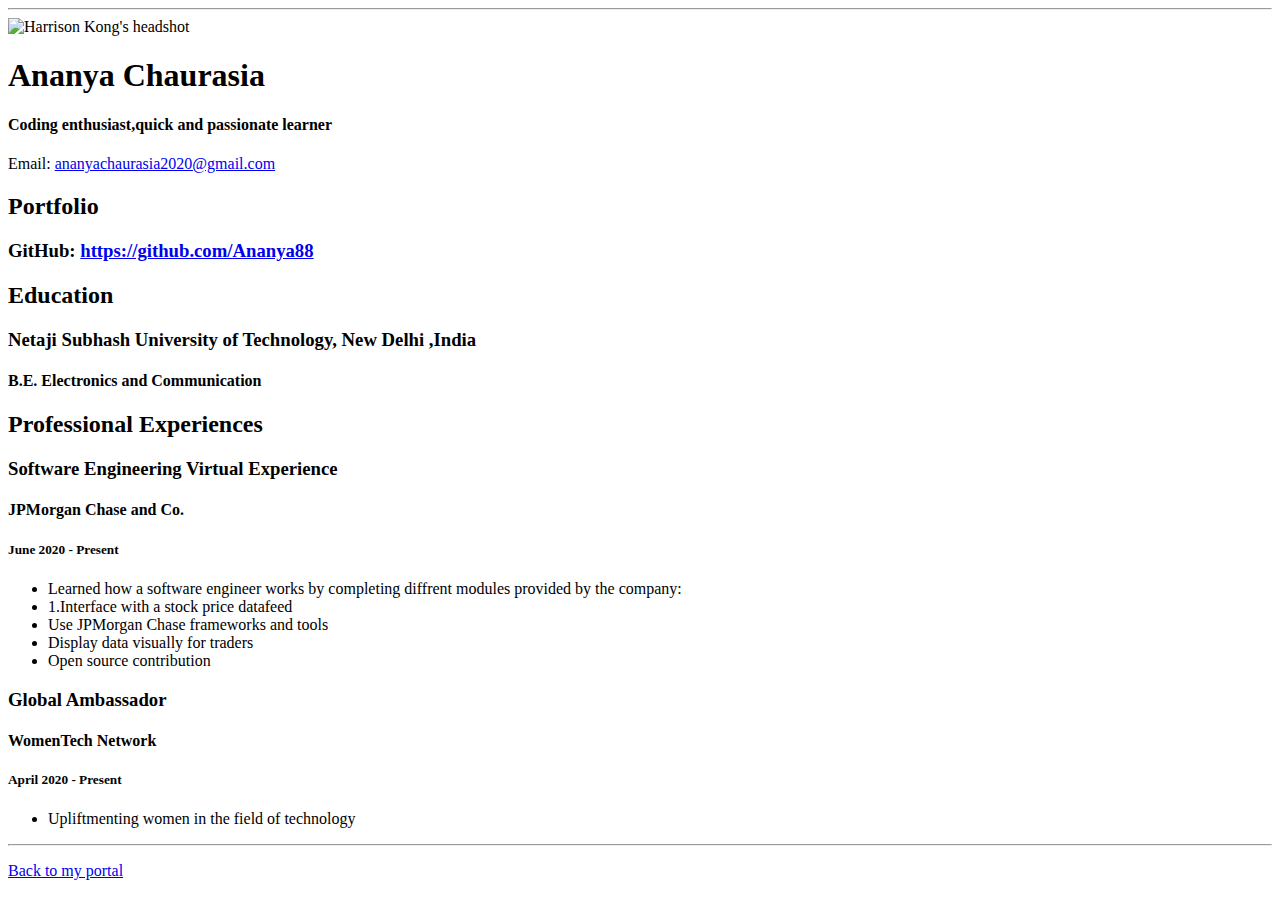
==== resume.html @ 0cdb5b57 "Add files via upload" ====
<!doctype html>

<!-- this is a comment for human! -->

<html lang="en">

  <header>
    <title>Ananya Chaurasia's Resume</title>
     <link rel="stylesheet" href="css/master.css">
     <link rel="FaviconIcon" href="favicon.ico" type="image/x-icon">
     <link rel="shortcut" href="favicon.ico" type="image/x-icon">
     <meta name="viewport" content="width-device-width,initial-scale-1, shrink-to-fit-no">
     <meta name="name" content="Ananya Chaurasia's Portal">
    
  </header>

  <body>
    <hr>

    <img src="images/headshot.jpg" alt="Harrison Kong's headshot" width="20%">

    <h1>Ananya Chaurasia</h1>
    <h4>Coding enthusiast,quick and passionate learner</h4>

    <p>Email: <a href="mailto:ananyachaurasia2020@gmail.com" target="_blank">ananyachaurasia2020@gmail.com</a></p>
    <!-- don't post physical address, personal phone number or other personal information on the web! -->

    <h2>Portfolio</h2>
      <h3>GitHub: <a href="https://github.com/Ananya88" target="_blank">https://github.com/Ananya88</a></h3>

    <h2>Education</h2>

    <h3>Netaji Subhash University of Technology, New Delhi ,India</h3>
    <h4>B.E. Electronics and Communication</h4>

    <h2>Professional Experiences</h2>

    <h3>Software Engineering Virtual Experience</h3>
    <h4>JPMorgan Chase and Co.</h4>
    <h5>June 2020 - Present</h5>
      <ul>
        <li>Learned how a software engineer works by completing diffrent modules provided by the company:</li>
        <li>1.Interface with a stock price datafeed</li>
        <li>Use JPMorgan Chase frameworks and tools</li>
        <li>Display data visually for traders</li>
        <li>Open source contribution</li>
      </ul>

    <h3>Global Ambassador</h3>
    <h4>WomenTech Network</h4>
    <h5>April 2020 - Present</h5>
      <ul>
        <li>Upliftmenting women in the field of technology</li>
      </ul>
  </body>

  <footer>
  <hr>
  <p><a href="index.html">Back to my portal</a><p>
  </footer>

</html>
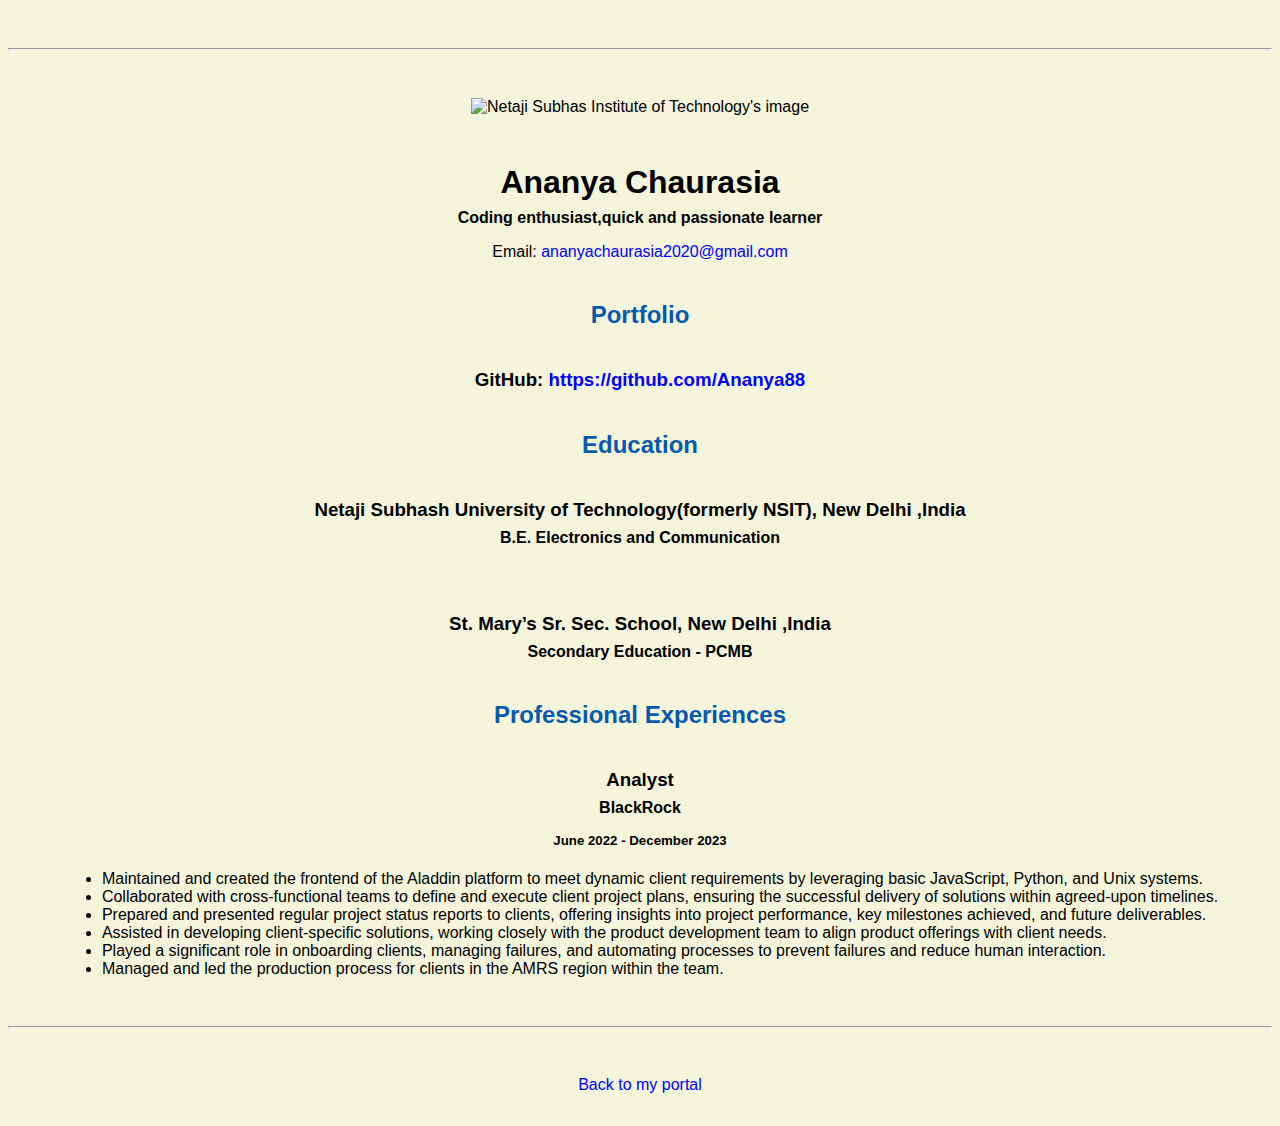
==== commit 4d17058f: "Update resume.html" ====
--- a/resume.html
+++ b/resume.html
@@ -17,41 +17,38 @@
   <body>
     <hr>
 
-    <img src="images/headshot.jpg" alt="Harrison Kong's headshot" width="20%">
+    <img src="images/Netaji-Subhas-University-of-Technology.jpg" alt="Netaji Subhas Institute of Technology's image" width="20%">
 
     <h1>Ananya Chaurasia</h1>
     <h4>Coding enthusiast,quick and passionate learner</h4>
 
     <p>Email: <a href="mailto:ananyachaurasia2020@gmail.com" target="_blank">ananyachaurasia2020@gmail.com</a></p>
-    <!-- don't post physical address, personal phone number or other personal information on the web! -->
 
     <h2>Portfolio</h2>
       <h3>GitHub: <a href="https://github.com/Ananya88" target="_blank">https://github.com/Ananya88</a></h3>
 
     <h2>Education</h2>
 
-    <h3>Netaji Subhash University of Technology, New Delhi ,India</h3>
+    <h3>Netaji Subhash University of Technology(formerly NSIT), New Delhi ,India</h3>
     <h4>B.E. Electronics and Communication</h4>
+    <br>
+    <h3>St. Mary’s Sr. Sec. School, New Delhi ,India</h3>
+    <h4>Secondary Education - PCMB</h4>
 
     <h2>Professional Experiences</h2>
 
-    <h3>Software Engineering Virtual Experience</h3>
-    <h4>JPMorgan Chase and Co.</h4>
-    <h5>June 2020 - Present</h5>
+    <h3>Analyst</h3>
+    <h4>BlackRock</h4>
+    <h5>June 2022 - December 2023</h5>
       <ul>
-        <li>Learned how a software engineer works by completing diffrent modules provided by the company:</li>
-        <li>1.Interface with a stock price datafeed</li>
-        <li>Use JPMorgan Chase frameworks and tools</li>
-        <li>Display data visually for traders</li>
-        <li>Open source contribution</li>
+            <li> Maintained and created the frontend of the Aladdin platform to meet dynamic client requirements by leveraging basic JavaScript, Python, and Unix systems.</li>
+            <li> Collaborated with cross-functional teams to define and execute client project plans, ensuring the successful delivery of solutions within agreed-upon timelines.</li>
+            <li> Prepared and presented regular project status reports to clients, offering insights into project performance, key milestones achieved, and future deliverables.</li>
+            <li> Assisted in developing client-specific solutions, working closely with the product development team to align product offerings with client needs.</li>
+            <li> Played a significant role in onboarding clients, managing failures, and automating processes to prevent failures and reduce human interaction.</li>
+            <li> Managed and led the production process for clients in the AMRS region within the team.</li>
       </ul>
-
-    <h3>Global Ambassador</h3>
-    <h4>WomenTech Network</h4>
-    <h5>April 2020 - Present</h5>
-      <ul>
-        <li>Upliftmenting women in the field of technology</li>
-      </ul>
+    
   </body>
 
   <footer>
--- a/css/master.css
+++ b/css/master.css
@@ -0,0 +1,61 @@
+/* Cascading stylesheet for the website */
+
+   a{
+    color: blue;
+    text-decoration: none; /* This means we do not want hyperlinks to be underlined */
+  }
+
+  a:hover  {
+    color: red;
+    text-decoration: none; /* This means we do not want hyperlinks to be underlined */
+  }
+
+  body {
+    background-color: beige;
+    color: black;
+    font-family: Arial, Helvetica, sans-serif; 
+    text-align: center; 
+   }
+
+  footer {
+    margin-top: 2rem;
+    margin-bottom: 2rem;
+  }
+
+  h1 {
+    margin-bottom: 0.5rem;
+    margin-top: 3rem;
+   }
+
+  h2 {
+
+    color: #075AAB; 
+    margin-bottom: 2.5rem;
+    margin-top: 2.5rem; 
+   }
+
+  h3 {
+    margin-bottom: 0;
+    margin-top: 2rem;
+  }
+
+  h4 {
+    margin-bottom: 1rem;
+    margin-top: 0.5rem;
+  }
+
+  h5 {
+    margin-top: 0.5rem;
+  }
+
+  hr {
+    margin-bottom: 3rem;
+    margin-top: 3rem;
+  }
+
+  /* this controls how the bullet points in the resume page looks */
+  ul {
+    display: table;
+    margin: 0 auto;
+    text-align: left;
+  }
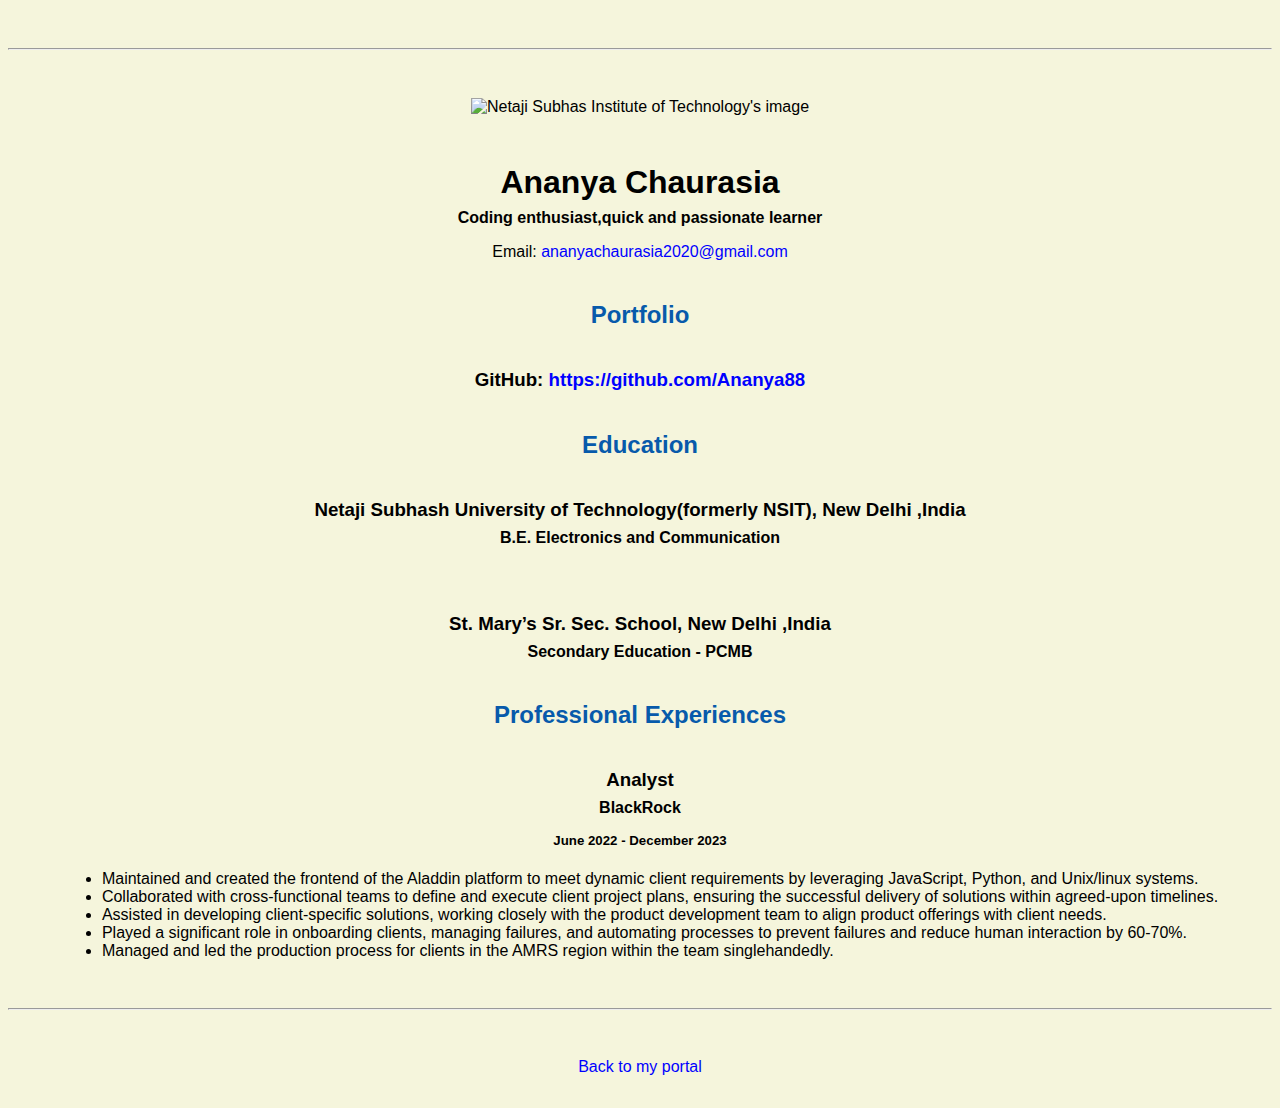
==== commit b12c0d90: "Update resume.html" ====
--- a/resume.html
+++ b/resume.html
@@ -1,6 +1,4 @@
 <!doctype html>
-
-<!-- this is a comment for human! -->
 
 <html lang="en">
 
@@ -41,12 +39,11 @@
     <h4>BlackRock</h4>
     <h5>June 2022 - December 2023</h5>
       <ul>
-            <li> Maintained and created the frontend of the Aladdin platform to meet dynamic client requirements by leveraging basic JavaScript, Python, and Unix systems.</li>
+            <li> Maintained and created the frontend of the Aladdin platform to meet dynamic client requirements by leveraging JavaScript, Python, and Unix/linux systems.</li>
             <li> Collaborated with cross-functional teams to define and execute client project plans, ensuring the successful delivery of solutions within agreed-upon timelines.</li>
-            <li> Prepared and presented regular project status reports to clients, offering insights into project performance, key milestones achieved, and future deliverables.</li>
             <li> Assisted in developing client-specific solutions, working closely with the product development team to align product offerings with client needs.</li>
-            <li> Played a significant role in onboarding clients, managing failures, and automating processes to prevent failures and reduce human interaction.</li>
-            <li> Managed and led the production process for clients in the AMRS region within the team.</li>
+            <li> Played a significant role in onboarding clients, managing failures, and automating processes to prevent failures and reduce human interaction by 60-70%.</li>
+            <li> Managed and led the production process for clients in the AMRS region within the team singlehandedly.</li>
       </ul>
     
   </body>
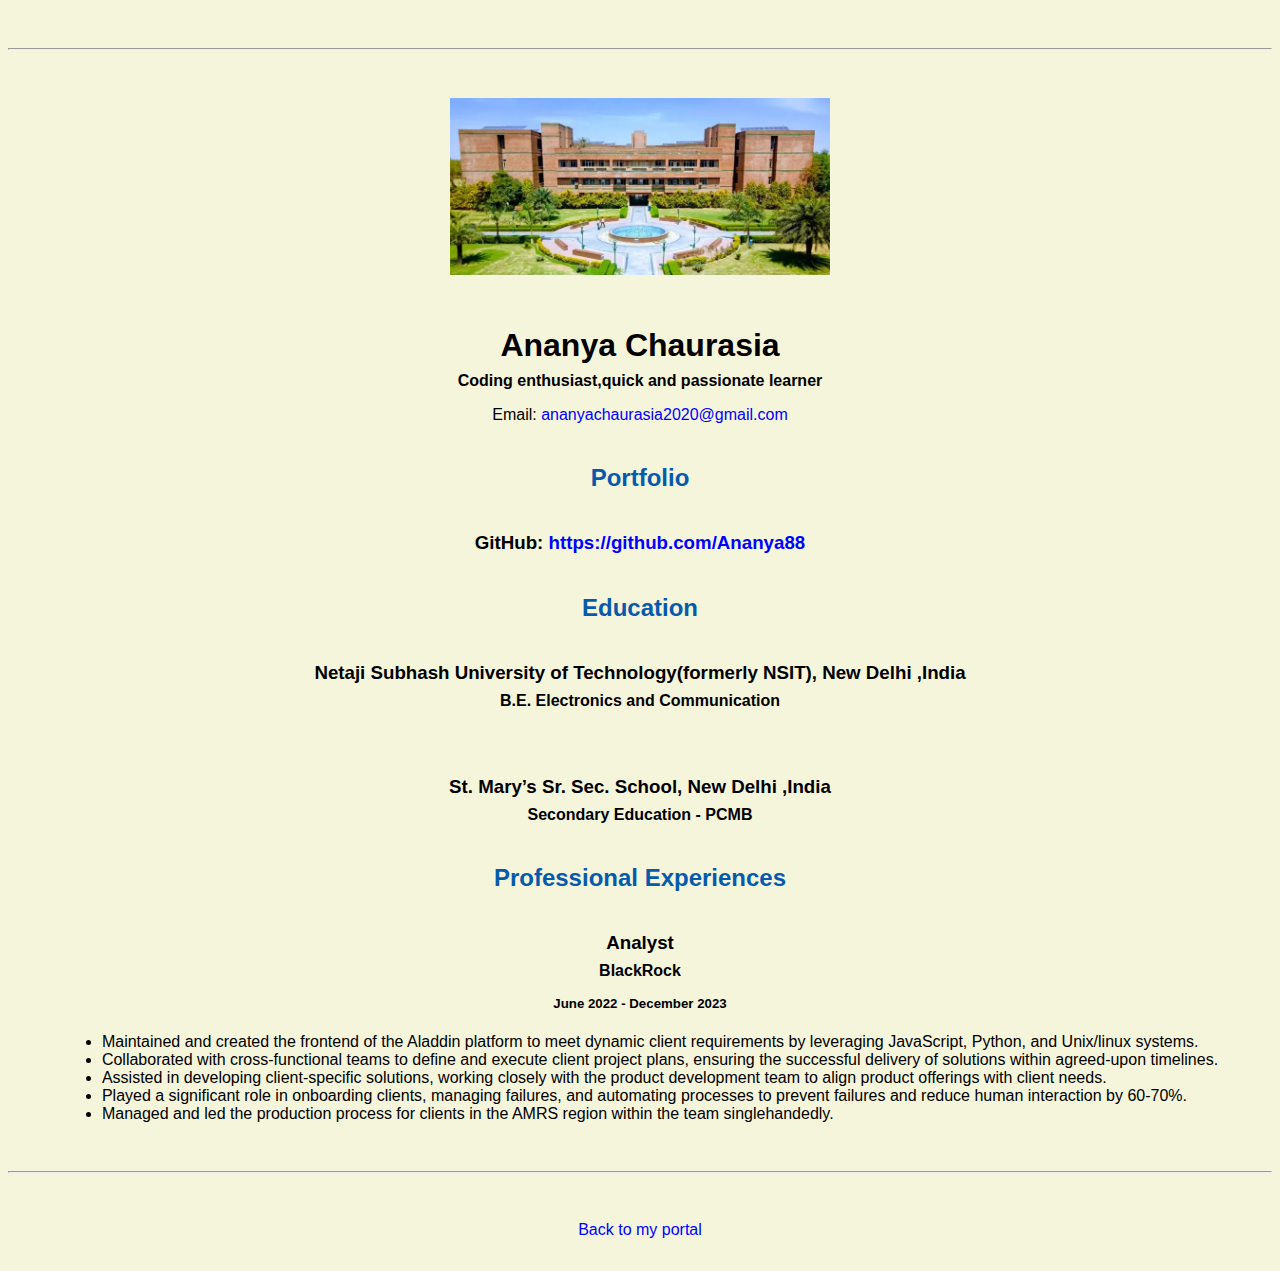
==== commit c9042187: "fixing image" ====
--- a/resume.html
+++ b/resume.html
@@ -15,7 +15,7 @@
   <body>
     <hr>
 
-    <img src="images/Netaji-Subhas-University-of-Technology.jpg" alt="Netaji Subhas Institute of Technology's image" width="20%">
+    <img src="images/Netaji-Subhas-University-of-Technology.jpg" height ="15%" width ="30%" alt="Netaji Subhas Institute of Technology's image" width="20%">
 
     <h1>Ananya Chaurasia</h1>
     <h4>Coding enthusiast,quick and passionate learner</h4>
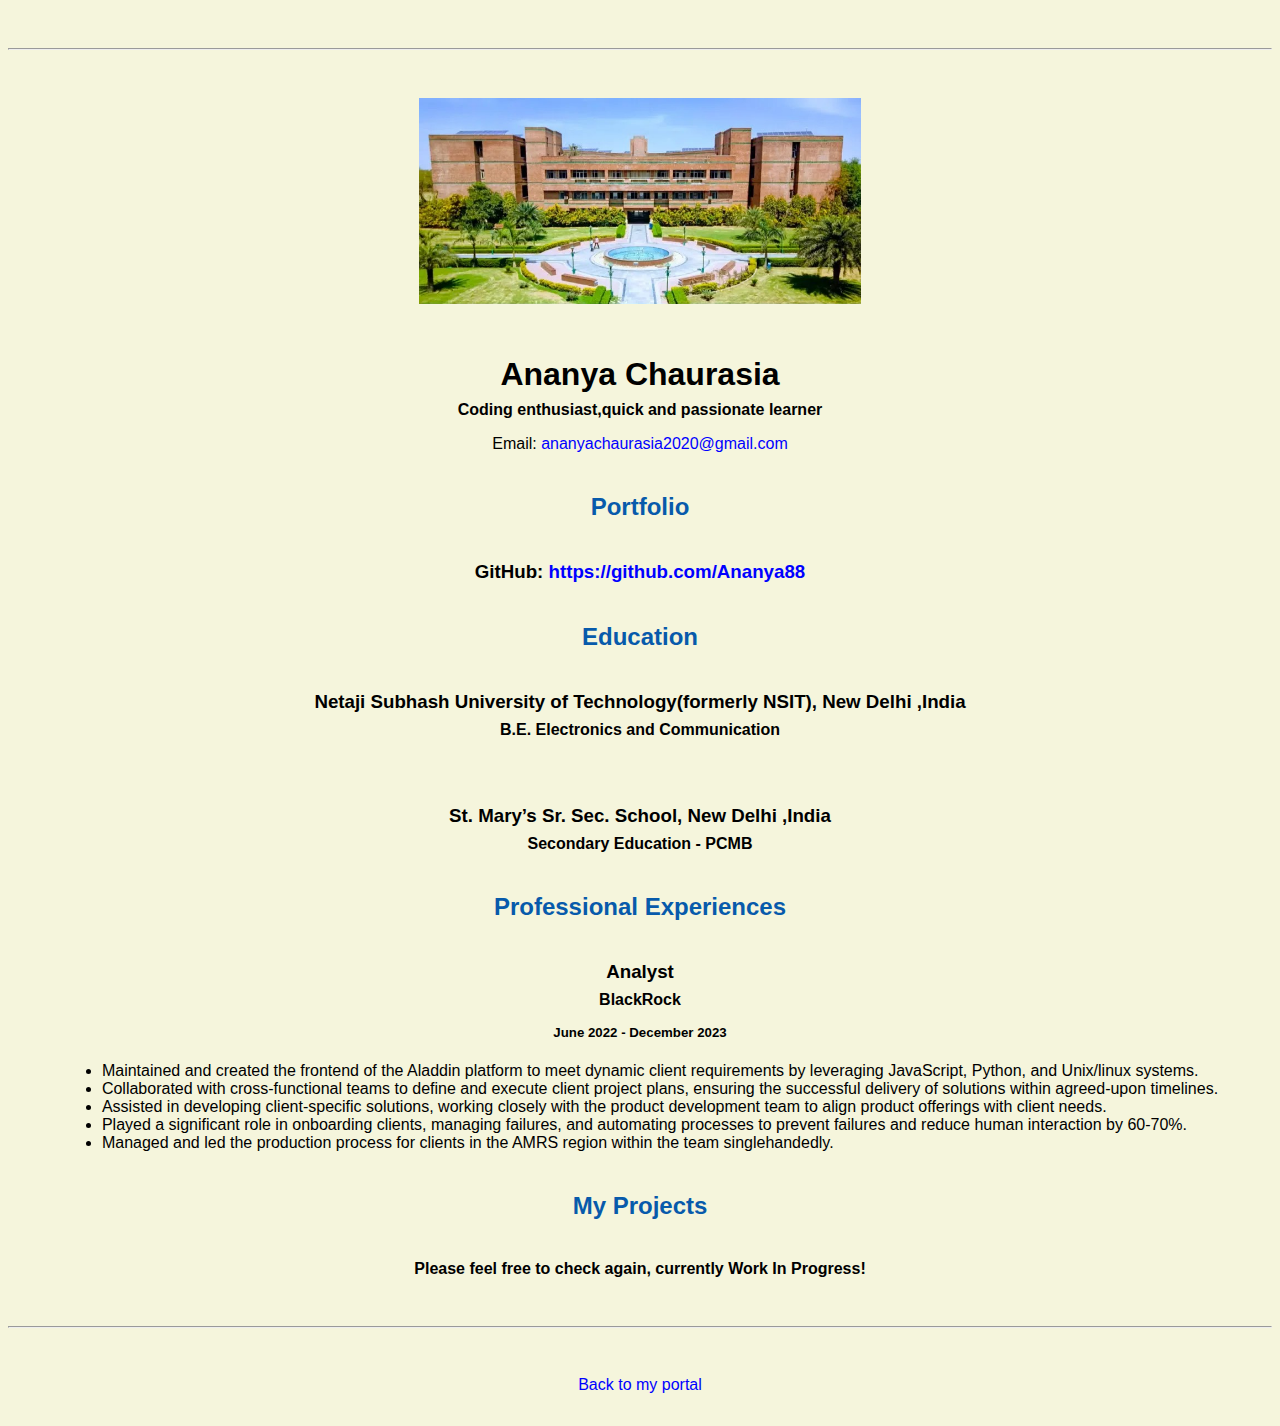
==== commit 3715a66d: "updating" ====
--- a/resume.html
+++ b/resume.html
@@ -15,7 +15,7 @@
   <body>
     <hr>
 
-    <img src="images/Netaji-Subhas-University-of-Technology.jpg" height ="15%" width ="30%" alt="Netaji Subhas Institute of Technology's image" width="20%">
+    <img src="images/Netaji-Subhas-University-of-Technology.jpg" height ="30%" width ="35%" alt="Netaji Subhas Institute of Technology's image" width="20%">
 
     <h1>Ananya Chaurasia</h1>
     <h4>Coding enthusiast,quick and passionate learner</h4>
@@ -46,6 +46,9 @@
             <li> Managed and led the production process for clients in the AMRS region within the team singlehandedly.</li>
       </ul>
     
+
+      <h2>My Projects</h2>
+          <h4>Please feel free to check again, currently Work In Progress!</h4>
   </body>
 
   <footer>
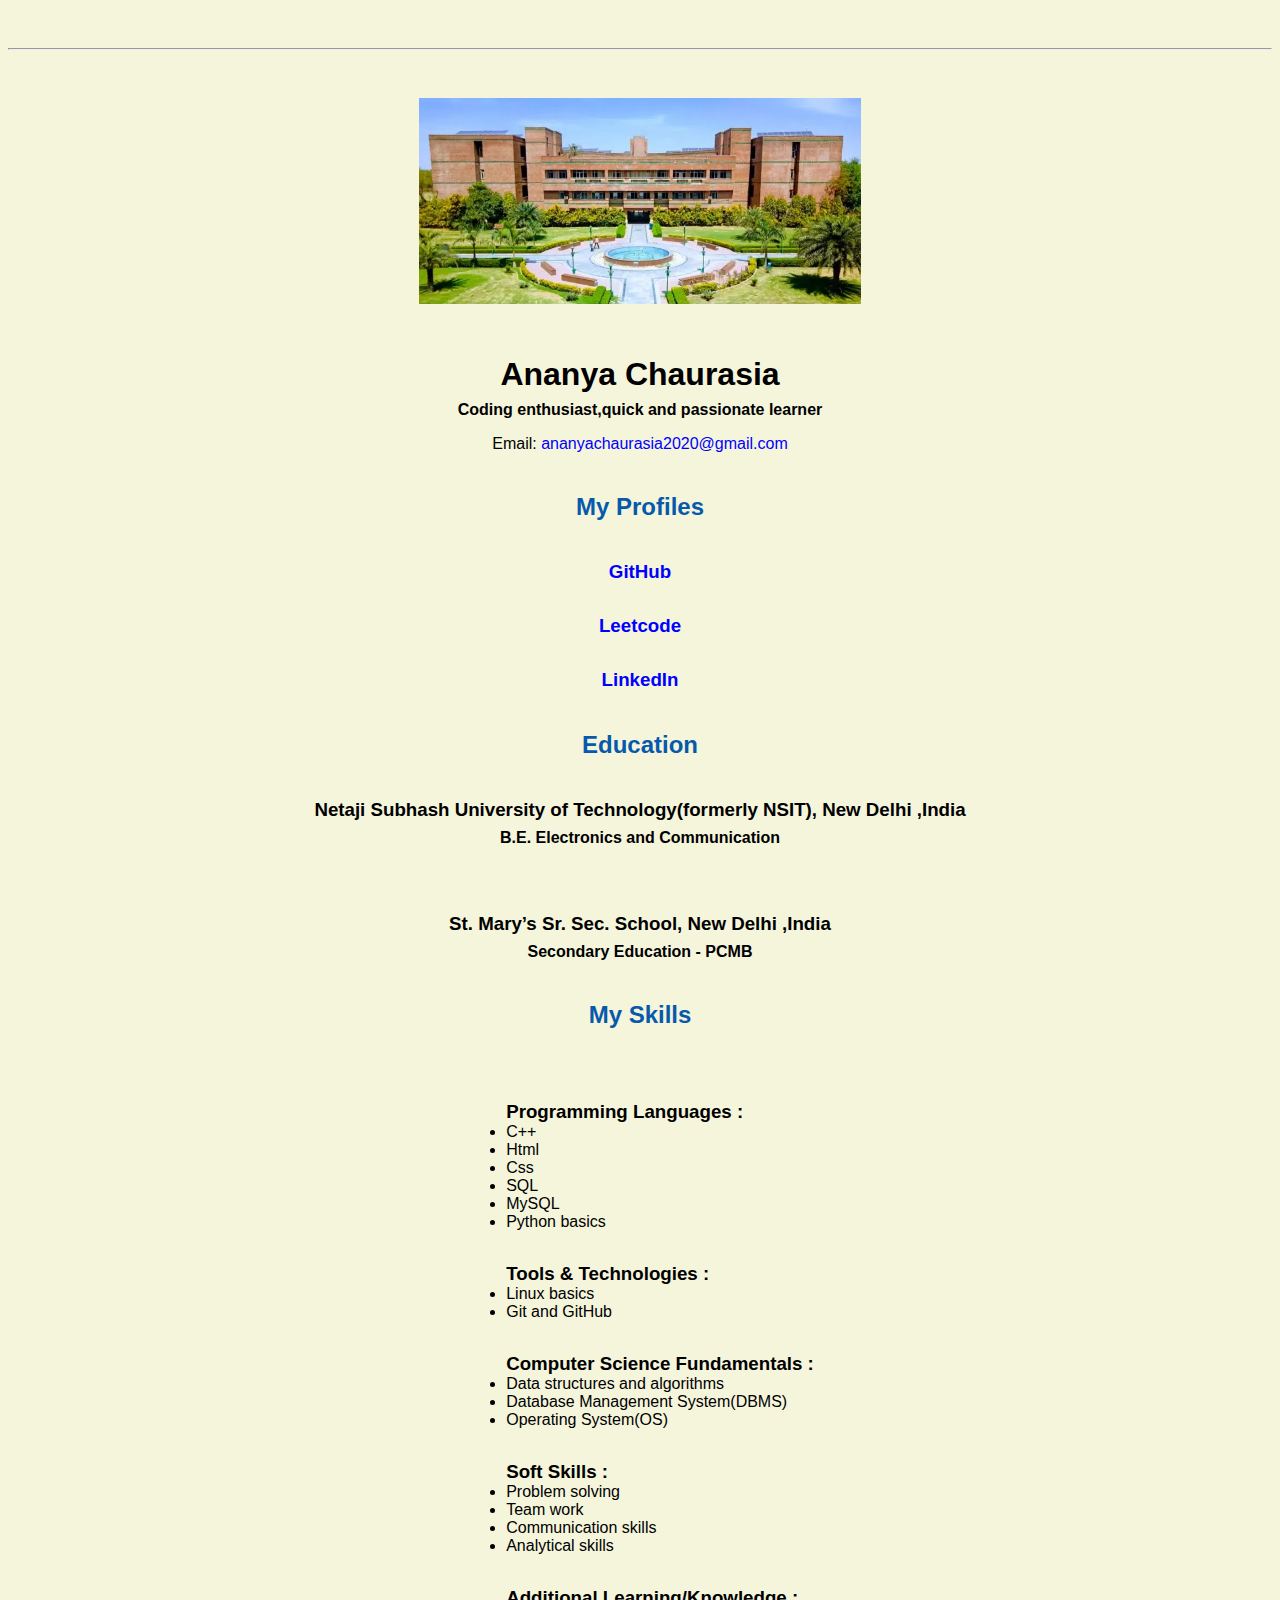
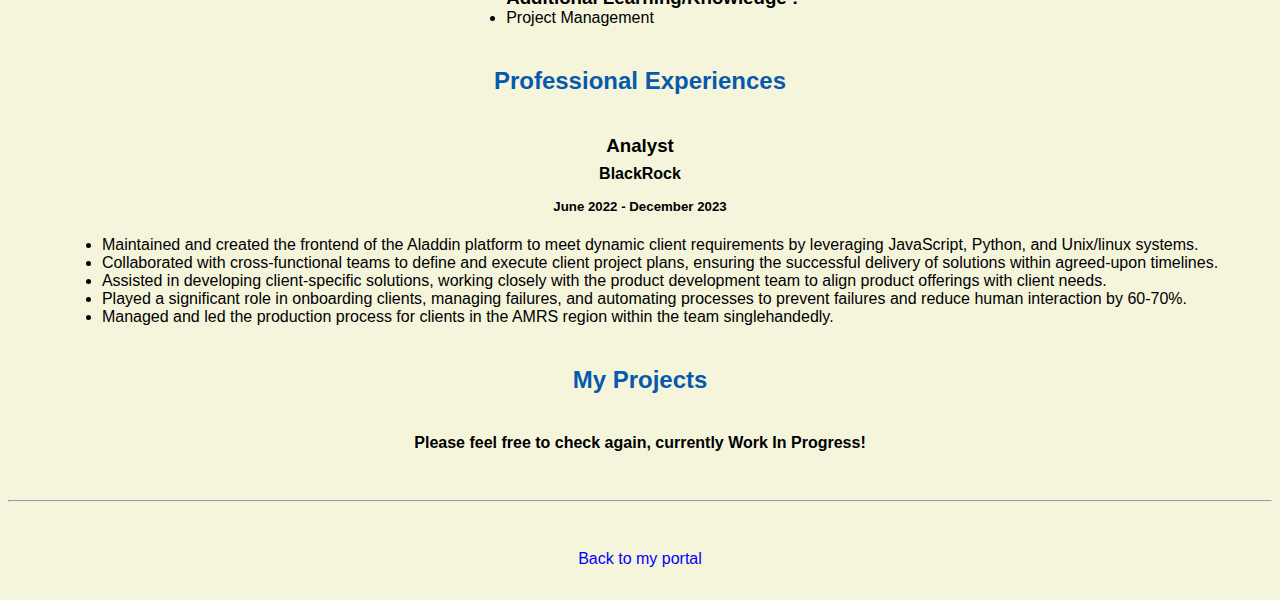
==== commit 3ce83137: "Removed favicon,added skills section and also added profiles updating the portfolio" ====
--- a/resume.html
+++ b/resume.html
@@ -22,8 +22,10 @@
 
     <p>Email: <a href="mailto:ananyachaurasia2020@gmail.com" target="_blank">ananyachaurasia2020@gmail.com</a></p>
 
-    <h2>Portfolio</h2>
-      <h3>GitHub: <a href="https://github.com/Ananya88" target="_blank">https://github.com/Ananya88</a></h3>
+    <h2>My Profiles</h2>
+      <h3><a href="https://github.com/Ananya88" target="_blank">GitHub</a></h3>
+      <h3><a href="https://leetcode.com/u/Ananya_/" target="_blank">Leetcode</a></h3>
+      <h3><a href="https://www.linkedin.com/in/ananya-chaurasia/" target="_blank">LinkedIn</a></h3>
 
     <h2>Education</h2>
 
@@ -32,6 +34,32 @@
     <br>
     <h3>St. Mary’s Sr. Sec. School, New Delhi ,India</h3>
     <h4>Secondary Education - PCMB</h4>
+
+    <h2>My Skills</h2>
+    <ul>
+      
+      <h3>Programming Languages : </h3>
+      <li>C++</li>
+      <li>Html</li>
+      <li>Css</li>
+      <li>SQL</li>
+      <li>MySQL</li>
+      <li>Python basics</li>
+      <h3>Tools & Technologies :</h3>
+      <li>Linux basics</li>
+      <li>Git and GitHub</li>
+      <h3>Computer Science Fundamentals :</h3>
+      <li>Data structures and algorithms</li>
+      <li>Database Management System(DBMS)</li>
+      <li>Operating System(OS)</li>
+      <h3>Soft Skills :</h3>
+      <li>Problem solving</li>
+      <li>Team work</li>
+      <li>Communication skills</li>
+      <li>Analytical skills</li>
+      <h3>Additional Learning/Knowledge :</h3>
+      <li>Project Management</li>
+    </ul>
 
     <h2>Professional Experiences</h2>
 
